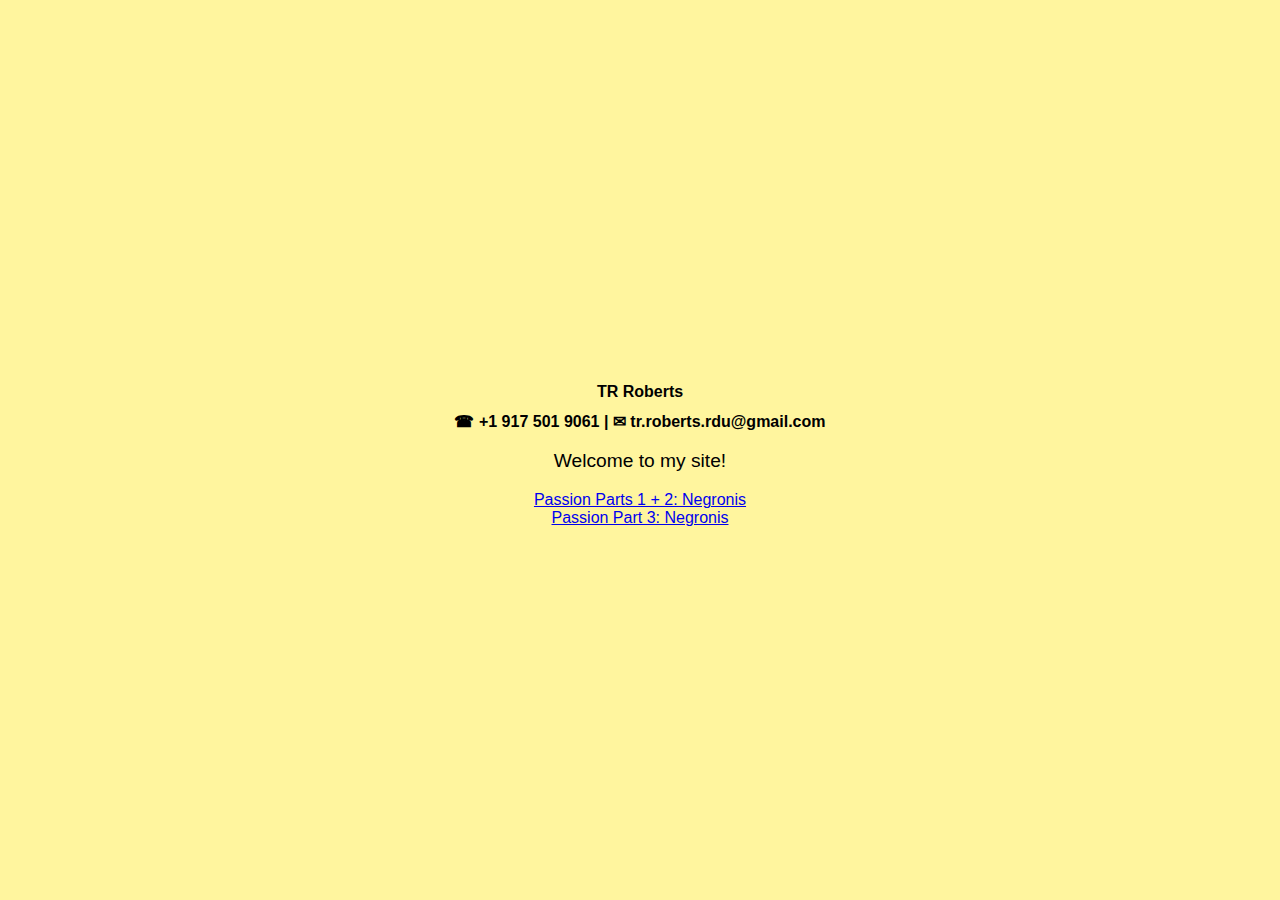
==== index.html @ 7a53707a "create index.html" ====
<!DOCTYPE html>
<html>
    <head>
        <meta charset="UTF-8">
        <title>Homepage</title>
        <meta name="author" content="TR Roberts">
        <meta name="description" content="A simple webpage">
        <meta name="keywords" content="webpage, HTML, basic">
        <link rel="stylesheet" type="text/css" href="styles.css">
        <link rel="icon" type="image/png" href="faviconhp.png">
    </head>
    <body>
        <h1>TR Roberts</h1>
        <h2>☎ +1 917 501 9061 | ✉ tr.roberts.rdu@gmail.com</h2>
        <p>Welcome to my site!</p>
        <a href="../passion parts one and two/negronis.html">Passion Parts 1 + 2: Negronis</a>
        <a href="../passion part three/negronisthree.html">Passion Part 3: Negronis</a>
    </body>
</html>
---- styles.css ----
* {
    box-sizing: border-box;
  }

html, body {
    height: 100%;
    margin: 0;
    padding: 0;
}

body {
    display: flex;
    flex-direction: column;
    justify-content: center;
    align-items: center;
    text-align: center;
    background-color:#fff59e;
    font-family: Arial, Helvetica, sans-serif;
}

h1 {
    font-size:medium; /* Adjust the font size as needed */
    transition: box-shadow 0.3s ease-in-out; /* Add a smooth transition effect */

    /* Initial shadow settings */
    text-shadow: 0 0 0 transparent;
}

h2 {
    display: inline-block;
    font-size:medium; /* Adjust the font size as needed */
    margin: 0 10px; /* Add space between the <h2> elements */
}

h1:hover {
    /* Hover shadow settings */
    text-shadow: 3px 3px 5px #c0b490; /* Adjust the color and values as needed */
}

p {
    font-size: 1.2em; /* Adjust the font size as needed */
}
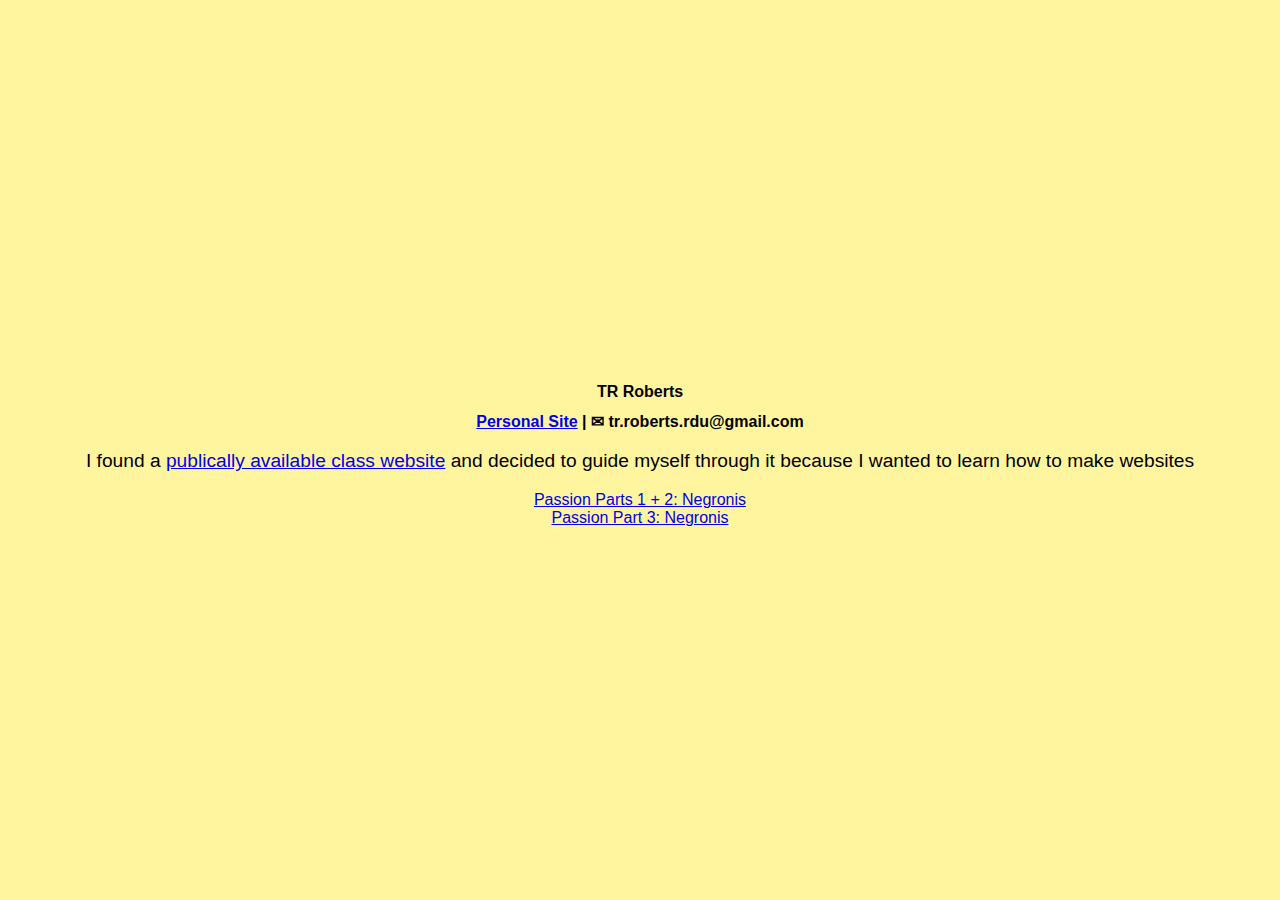
==== commit 5896df5f: "favicon.html" ====
--- a/index.html
+++ b/index.html
@@ -2,7 +2,7 @@
 <html>
     <head>
         <meta charset="UTF-8">
-        <title>Homepage</title>
+        <title>Handmade Homepage</title>
         <meta name="author" content="TR Roberts">
         <meta name="description" content="A simple webpage">
         <meta name="keywords" content="webpage, HTML, basic">
@@ -11,8 +11,8 @@
     </head>
     <body>
         <h1>TR Roberts</h1>
-        <h2>☎ +1 917 501 9061 | ✉ tr.roberts.rdu@gmail.com</h2>
-        <p>Welcome to my site!</p>
+        <h2><a href="https://tr-roberts.github.io/home/">Personal Site</a> | ✉ tr.roberts.rdu@gmail.com</h2>
+        <p>I found a <a href="https://handmade-web.net/index.html">publically available class website</a> and decided to guide myself through it because I wanted to learn how to make websites</p>
         <a href="../passion parts one and two/negronis.html">Passion Parts 1 + 2: Negronis</a>
         <a href="../passion part three/negronisthree.html">Passion Part 3: Negronis</a>
     </body>
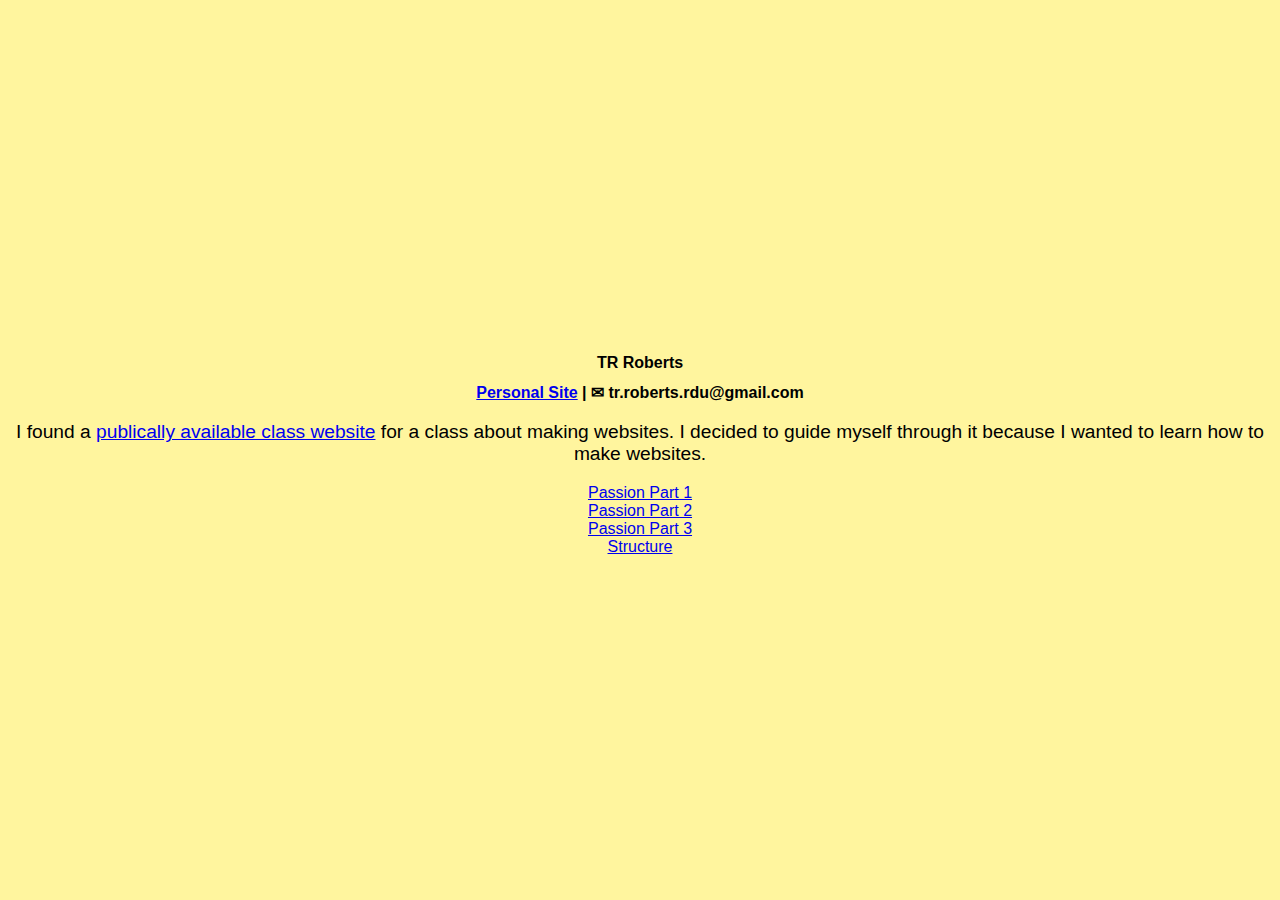
==== commit 79948913: "updateprojects.html" ====
--- a/index.html
+++ b/index.html
@@ -12,8 +12,10 @@
     <body>
         <h1>TR Roberts</h1>
         <h2><a href="https://tr-roberts.github.io/home/">Personal Site</a> | ✉ tr.roberts.rdu@gmail.com</h2>
-        <p>I found a <a href="https://handmade-web.net/index.html">publically available class website</a> and decided to guide myself through it because I wanted to learn how to make websites</p>
-        <a href="../passion parts one and two/negronis.html">Passion Parts 1 + 2: Negronis</a>
-        <a href="../passion part three/negronisthree.html">Passion Part 3: Negronis</a>
+        <p>I found a <a href="https://handmade-web.net/index.html">publically available class website</a> for a class about making websites. I decided to guide myself through it because I wanted to learn how to make websites.</p>
+        <a href="projects/negronipartone.html">Passion Part 1</a>
+        <a href="projects/negronis.html">Passion Part 2</a>
+        <a href="projects/negronipartthree.html">Passion Part 3</a>
+        <a href="projects/structure.html">Structure</a>
     </body>
 </html>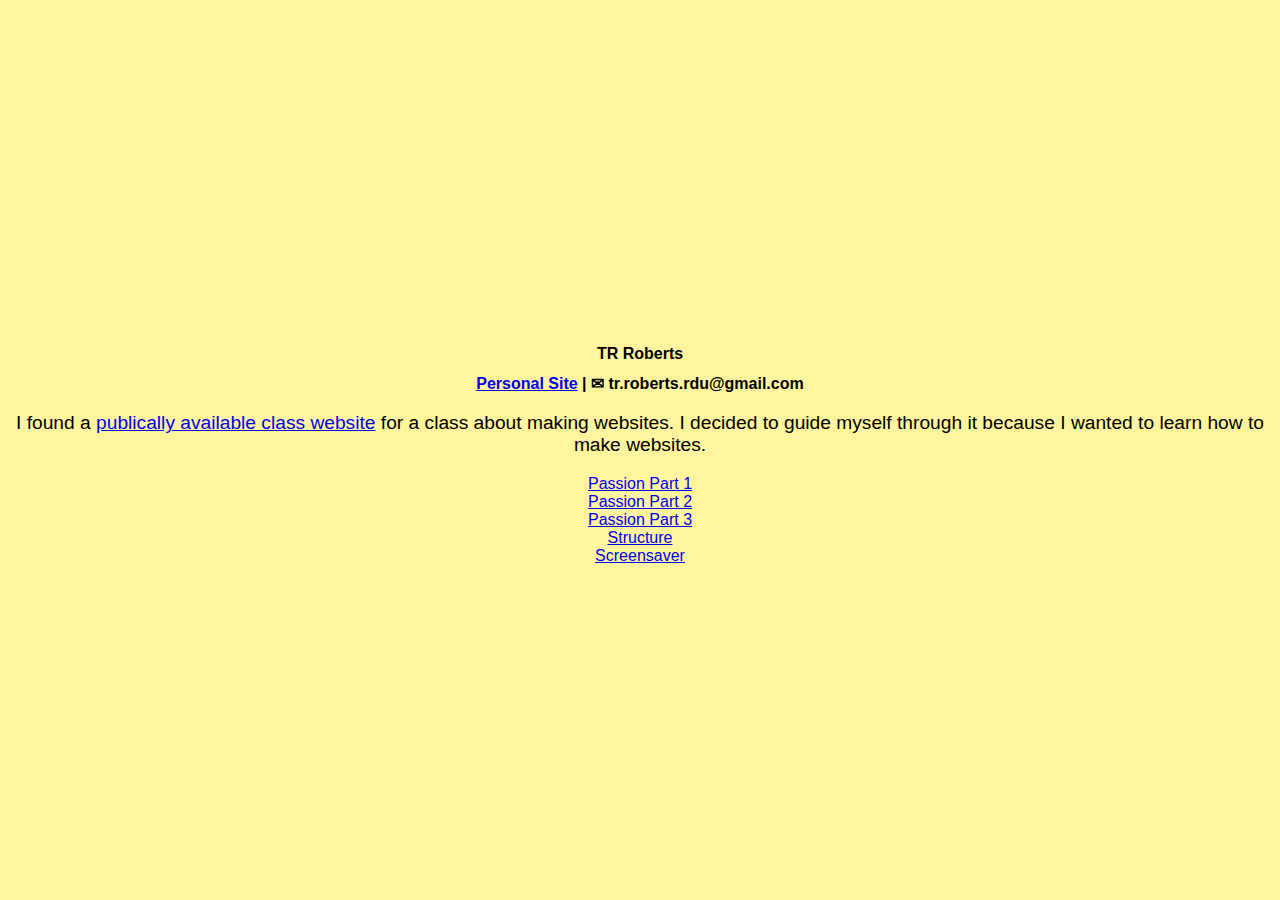
==== commit 66de49f8: "add screensaver" ====
--- a/index.html
+++ b/index.html
@@ -13,9 +13,10 @@
         <h1>TR Roberts</h1>
         <h2><a href="https://tr-roberts.github.io/home/">Personal Site</a> | ✉ tr.roberts.rdu@gmail.com</h2>
         <p>I found a <a href="https://handmade-web.net/index.html">publically available class website</a> for a class about making websites. I decided to guide myself through it because I wanted to learn how to make websites.</p>
-        <a href="projects/negronipartone.html">Passion Part 1</a>
-        <a href="projects/negronis.html">Passion Part 2</a>
-        <a href="projects/negronipartthree.html">Passion Part 3</a>
-        <a href="projects/structure.html">Structure</a>
+        <a href="projects/negroni-one/negronipartone.html">Passion Part 1</a>
+        <a href="projects/negroni-two/negroniparttwo.html">Passion Part 2</a>
+        <a href="projects/negroni-three/negronipartthree.html">Passion Part 3</a>
+        <a href="projects/structure/structure.html">Structure</a>
+        <a href="projects/screensaver/screensaver.html">Screensaver</a>
     </body>
 </html>